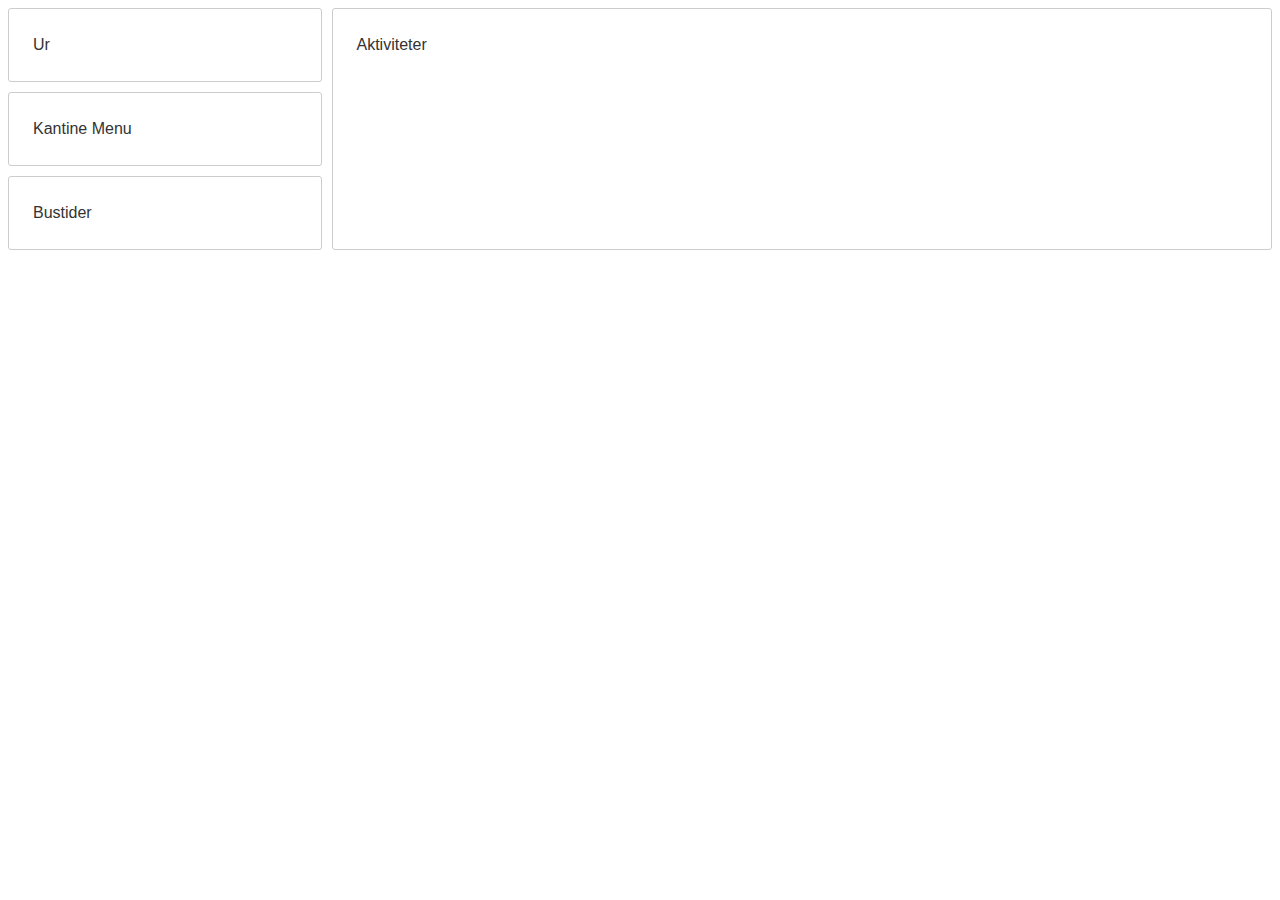
==== index.htm @ 26727332 "Initial structure" ====
<!DOCTYPE html>
<html lang="en">
  <head>
    <meta charset="UTF-8" />
    <meta name="viewport" content="width=device-width, initial-scale=1.0" />
    <link rel="stylesheet" href="./assets/css/styles.css" />
    <title>Medie Infoboard</title>
  </head>
  <body>
    <div class="container">
      <div class="left-wrapper">
        <div>Ur</div>
        <div>Kantine Menu</div>
        <div>Bustider</div>
      </div>
      <div class="right-column">Aktiviteter</div>
    </div>
  </body>
</html>
---- assets/css/styles.css ----
@import url("https://fonts.googleapis.com/css2?family=Titillium+Web:wght@300;400;600;700&display=swap");
/* Fonts */
/* Measures */
/* Colors */
body {
  font-family: "Trebuchet MS", Arial, sans-serif;
  font-size: 1rem;
  line-height: 1.5;
  color: #333;
}

body::after {
  content: "";
  position: absolute;
  background-image: url(../images/backgrunds/gc2024-1.jpeg);
  background-color: rgba(255, 255, 255, 0.6);
  background-size: cover;
  background-repeat: no-repeat;
  z-index: 0;
}

.container {
  display: grid;
  grid-template-columns: 1fr 3fr;
  grid-gap: 10px;
}

.left-wrapper {
  display: grid;
  grid-template-rows: repeat(3, auto);
  grid-gap: 10px;
}
.left-wrapper > div {
  padding: 1.5rem;
  border: solid 1px #ccc;
  border-radius: 3px;
}

.right-column {
  padding: 1.5rem;
  border: solid 1px #ccc;
  border-radius: 3px;
}/*# sourceMappingURL=styles.css.map */
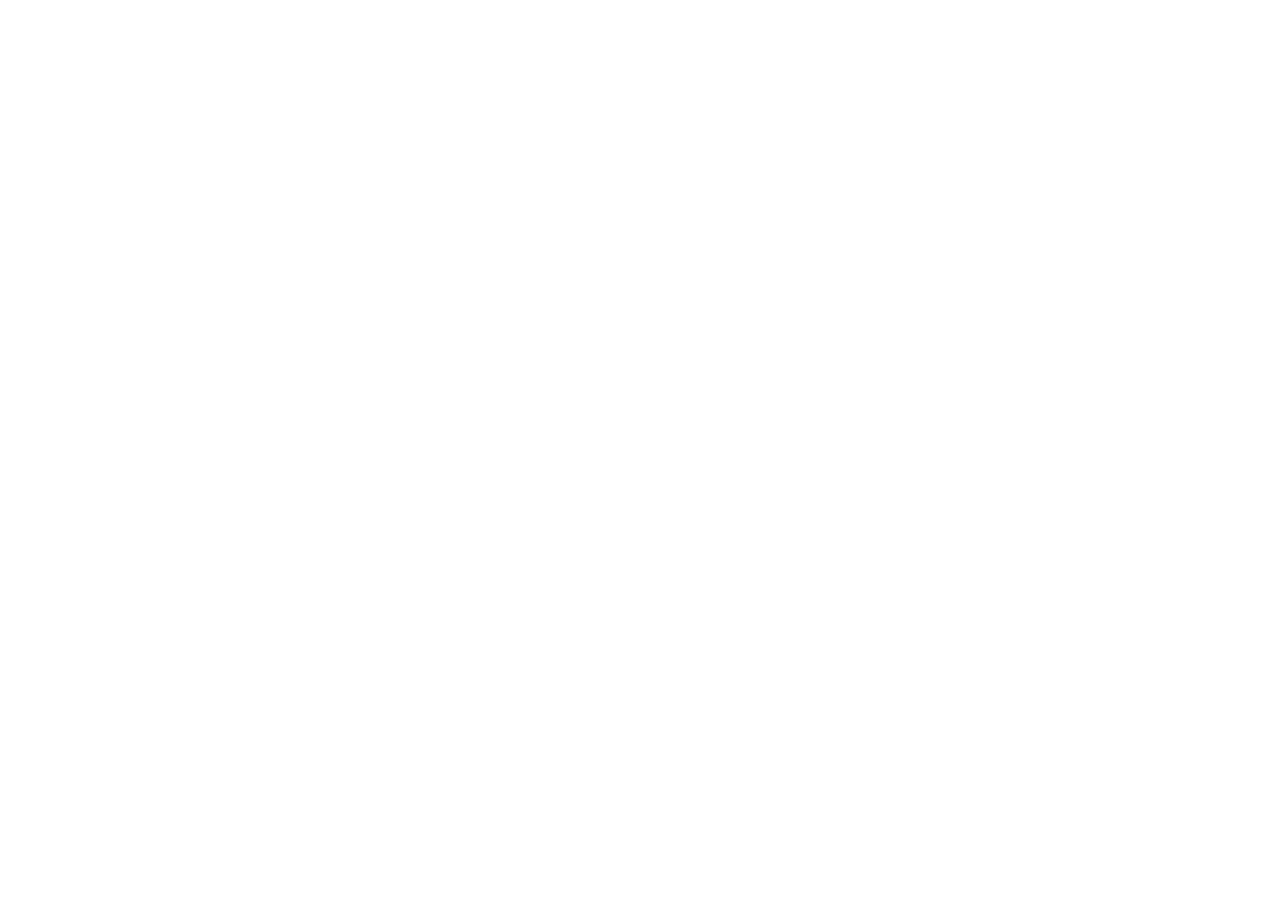
==== commit a691d053: "Adding BusPlan" ====
--- a/index.htm
+++ b/index.htm
@@ -1,19 +1,16 @@
 <!DOCTYPE html>
 <html lang="en">
-  <head>
-    <meta charset="UTF-8" />
-    <meta name="viewport" content="width=device-width, initial-scale=1.0" />
-    <link rel="stylesheet" href="./assets/css/styles.css" />
-    <title>Medie Infoboard</title>
-  </head>
-  <body>
-    <div class="container">
-      <div class="left-wrapper">
-        <div>Ur</div>
-        <div>Kantine Menu</div>
-        <div>Bustider</div>
-      </div>
-      <div class="right-column">Aktiviteter</div>
-    </div>
-  </body>
-</html>
+<head>
+	<meta charset="UTF-8">
+	<meta name="viewport" content="width=device-width, initial-scale=1.0">
+	<link rel="stylesheet" href="./assets/css/style.css">
+	<script src="./assets/js/bundles.js" type="module" defer></script>
+	<title>Infoboard</title>
+</head>
+<body>
+	<div id="menu"></div>
+	<div id="busplan"></div>
+	<div id="events"></div>
+	
+</body>
+</html>--- a/assets/css/style.css
+++ b/assets/css/style.css
@@ -0,0 +1,17 @@
+.active {
+	font-weight: bold;
+}
+
+#busplan {
+	ul {
+		list-style-type: none;
+		margin: 0;
+		padding: 0;
+		display: grid;
+		grid-template-columns: 4fr 4fr 4fr;
+	}
+
+	ul:first-child {
+		font-weight: bold;
+	}
+}